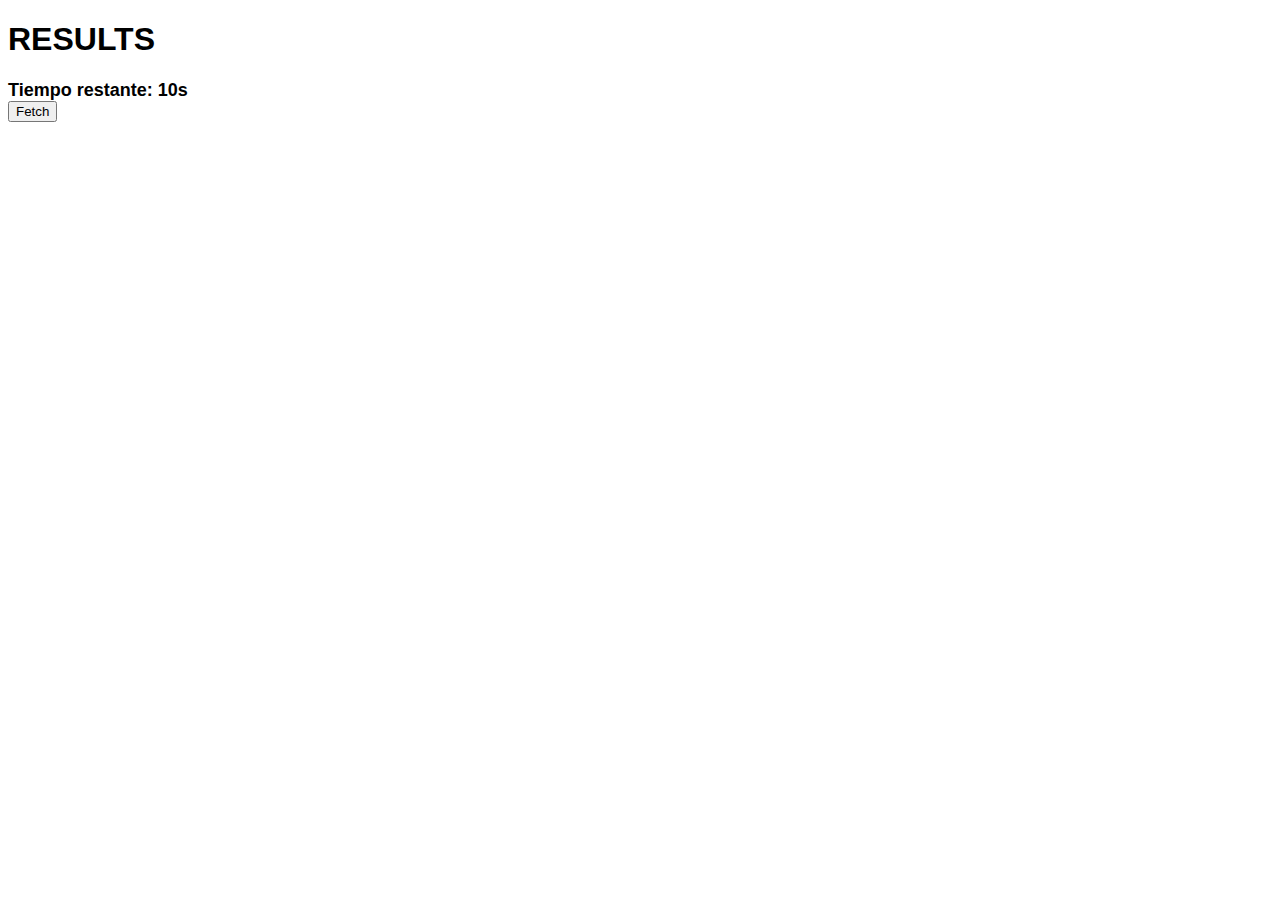
==== client-results-screen/index.html @ 65dbae77 "first commit" ====
<!DOCTYPE html>
<html lang="en">
	<head>
		<meta charset="UTF-8" />
		<meta name="viewport" content="width=device-width, initial-scale=1.0" />
		<link rel="stylesheet" href="stylesresults.css" />
		<title>RESULTS</title>
		<style>
			/* body {
				font-family: Arial, sans-serif;
			}
			#data-container {
				margin-top: 20px;
			}
			.item {
				display: flex;
				align-items: center;
				margin-bottom: 10px;
			}
			img {
				width: 30px;
				height: 30px;
				border-radius: 10px;
			} */
		</style>
	</head>
	<body>
		<h1>RESULTS</h1>
		<div id="timer">Tiempo restante: 10s</div>
		<button id="fetch-button">Fetch</button>
		<div id="data-container"></div>

		<script src="index.js"></script>
	</body>
</html>
---- client-results-screen/stylesresults.css ----
body {
	font-family: Arial, sans-serif;
}
#data-container {
	margin-top: 20px;
}
.item {
	display: flex;
	align-items: center;
	margin-bottom: 10px;
}
img {
	width: 80px; /* Ajusta este valor para cambiar el tamaño */
	height: 80px; /* Ajusta este valor para cambiar el tamaño */
	border-radius: 10px;
}

#timer {
	margin-top: 20px;
	font-size: 18px;
	font-weight: bold;
}
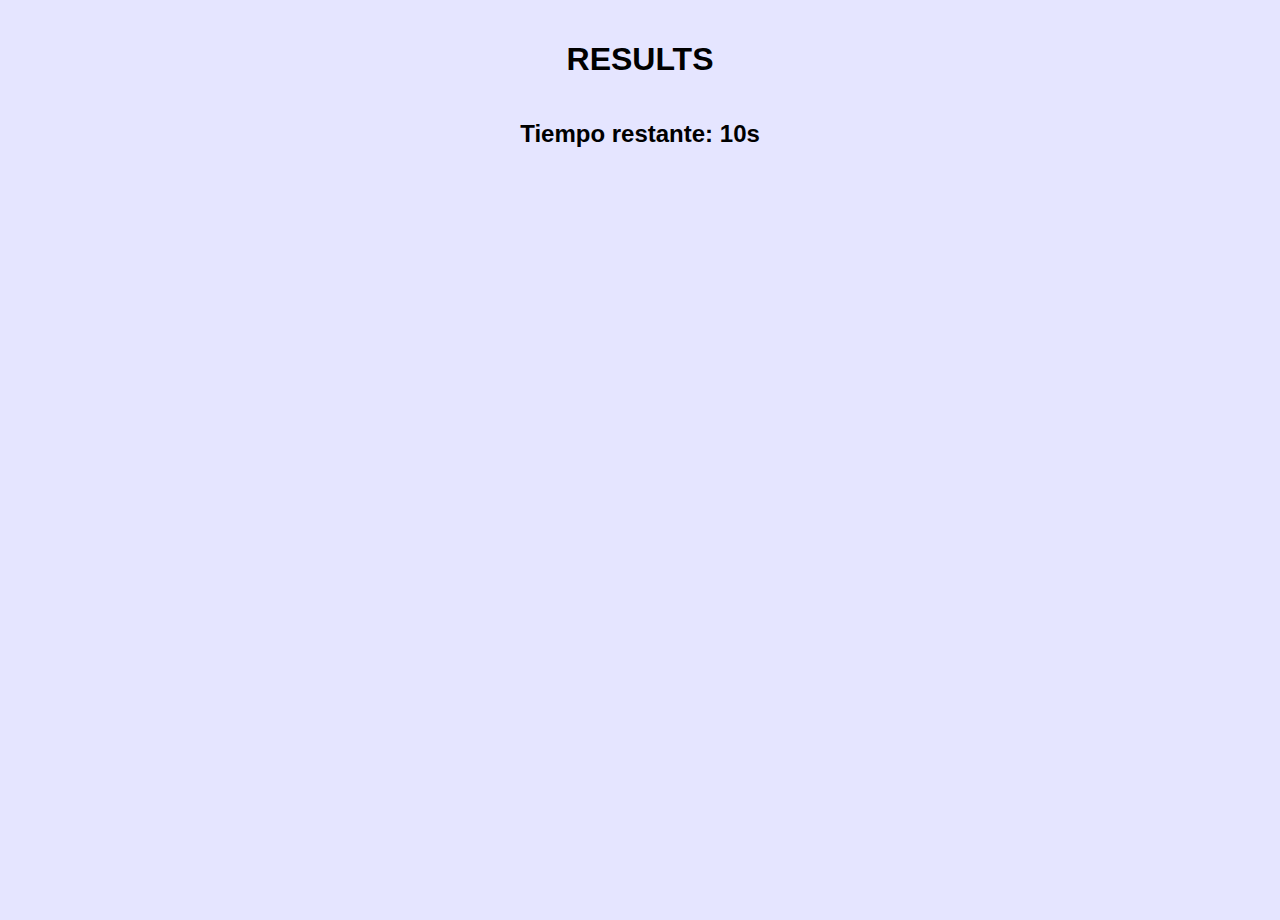
==== commit d14099ea: "feat" ====
--- a/client-results-screen/index.html
+++ b/client-results-screen/index.html
@@ -5,29 +5,10 @@
 		<meta name="viewport" content="width=device-width, initial-scale=1.0" />
 		<link rel="stylesheet" href="stylesresults.css" />
 		<title>RESULTS</title>
-		<style>
-			/* body {
-				font-family: Arial, sans-serif;
-			}
-			#data-container {
-				margin-top: 20px;
-			}
-			.item {
-				display: flex;
-				align-items: center;
-				margin-bottom: 10px;
-			}
-			img {
-				width: 30px;
-				height: 30px;
-				border-radius: 10px;
-			} */
-		</style>
 	</head>
 	<body>
 		<h1>RESULTS</h1>
 		<div id="timer">Tiempo restante: 10s</div>
-		<button id="fetch-button">Fetch</button>
 		<div id="data-container"></div>
 
 		<script src="index.js"></script>
--- a/client-results-screen/stylesresults.css
+++ b/client-results-screen/stylesresults.css
@@ -1,14 +1,3 @@
-body {
-	font-family: Arial, sans-serif;
-}
-#data-container {
-	margin-top: 20px;
-}
-.item {
-	display: flex;
-	align-items: center;
-	margin-bottom: 10px;
-}
 img {
 	width: 80px; /* Ajusta este valor para cambiar el tamaño */
 	height: 80px; /* Ajusta este valor para cambiar el tamaño */
@@ -20,3 +9,48 @@
 	font-size: 18px;
 	font-weight: bold;
 }
+body {
+	background-color: #e5e5ff; /* Azul oscuro */
+	color: rgb(0, 0, 0);
+	font-family: Arial, sans-serif;
+	display: flex;
+	flex-direction: column;
+	align-items: center;
+	justify-content: flex-start;
+	height: 100vh;
+	margin: 0;
+	padding-top: 20px; /* Espacio en la parte superior */
+}
+
+#timer {
+	font-size: 24px;
+	margin-bottom: 10px;
+	text-align: center;
+}
+
+#data-container {
+	margin-top: 20px;
+	width: 100%;
+	max-width: 600px; /* Limitar el ancho del contenedor */
+}
+
+.item {
+	display: flex;
+	justify-content: center; /* Centrar los elementos dentro de cada item */
+	align-items: center;
+	margin-bottom: 10px;
+	padding: 5px;
+	border-radius: 5px;
+}
+
+.item p {
+	margin: 0;
+	font-size: 18px;
+}
+
+img {
+	width: 80px;
+	height: 80px;
+	margin-left: 10px;
+	border-radius: 10px;
+}
